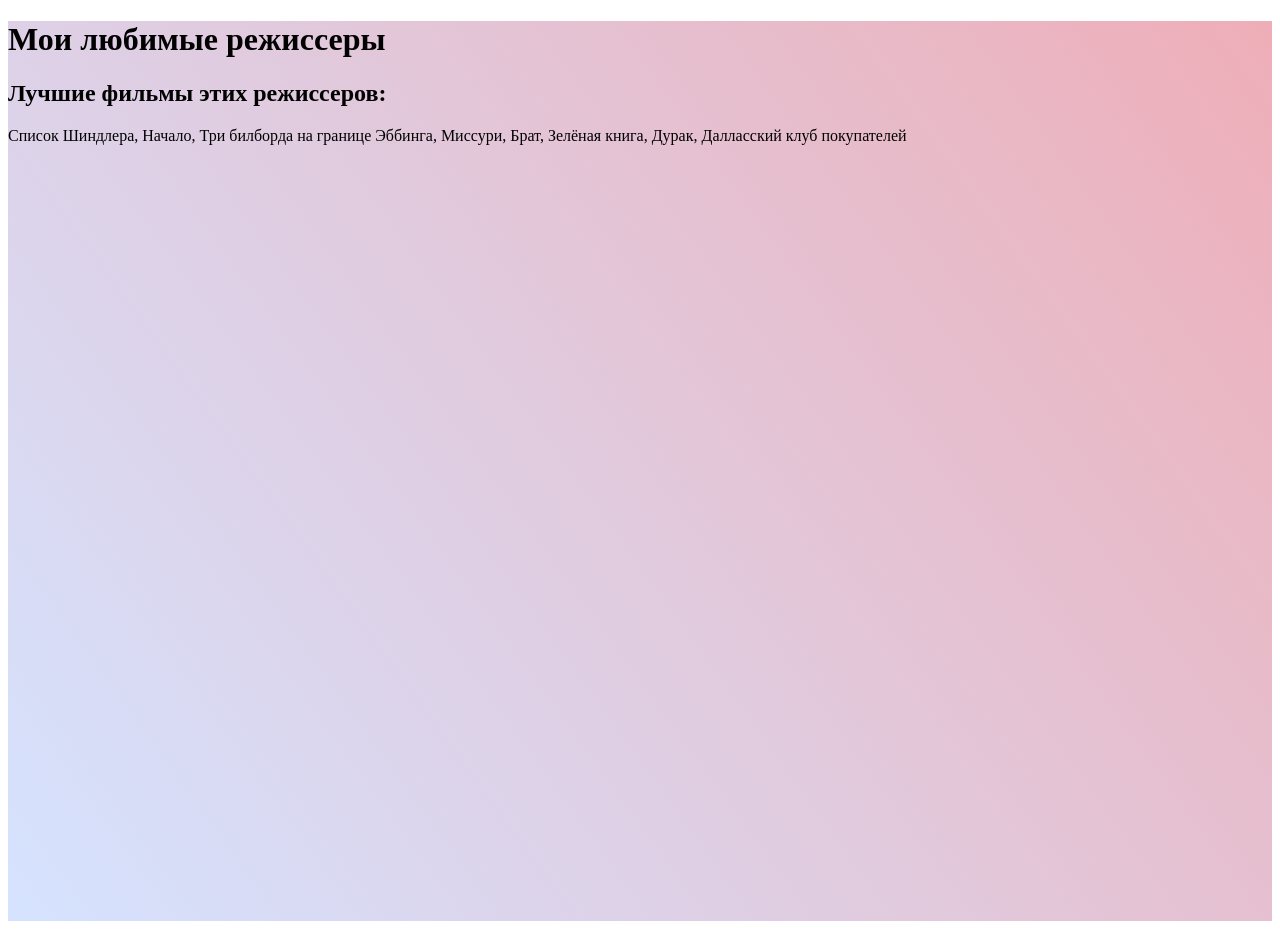
==== index.html @ 1203bbc5 "add project" ====
<!DOCTYPE html>
<html lang="en">

<head>
    <meta charset="UTF-8">
    <meta http-equiv="X-UA-Compatible" content="IE=edge">
    <meta name="viewport" content="width=device-width, initial-scale=1.0">
    <title>Document</title>
    <link rel="stylesheet" href="index.css">
</head>

<body>
    <div class="cover">
        <h1>Мои любимые режиссеры</h1>
        <div id="list"></div>
        <h2>Лучшие фильмы этих режиссеров:</h2>
        <div id="topFilms"></div>
    </div>

    <script src="/index.js"></script>
</body>

</html>
---- index.css ----
.cover {
    background: linear-gradient(234deg, rgba(238,174,184,1) 0%, #d5e3ff 100%);
    height: 100vh;
}
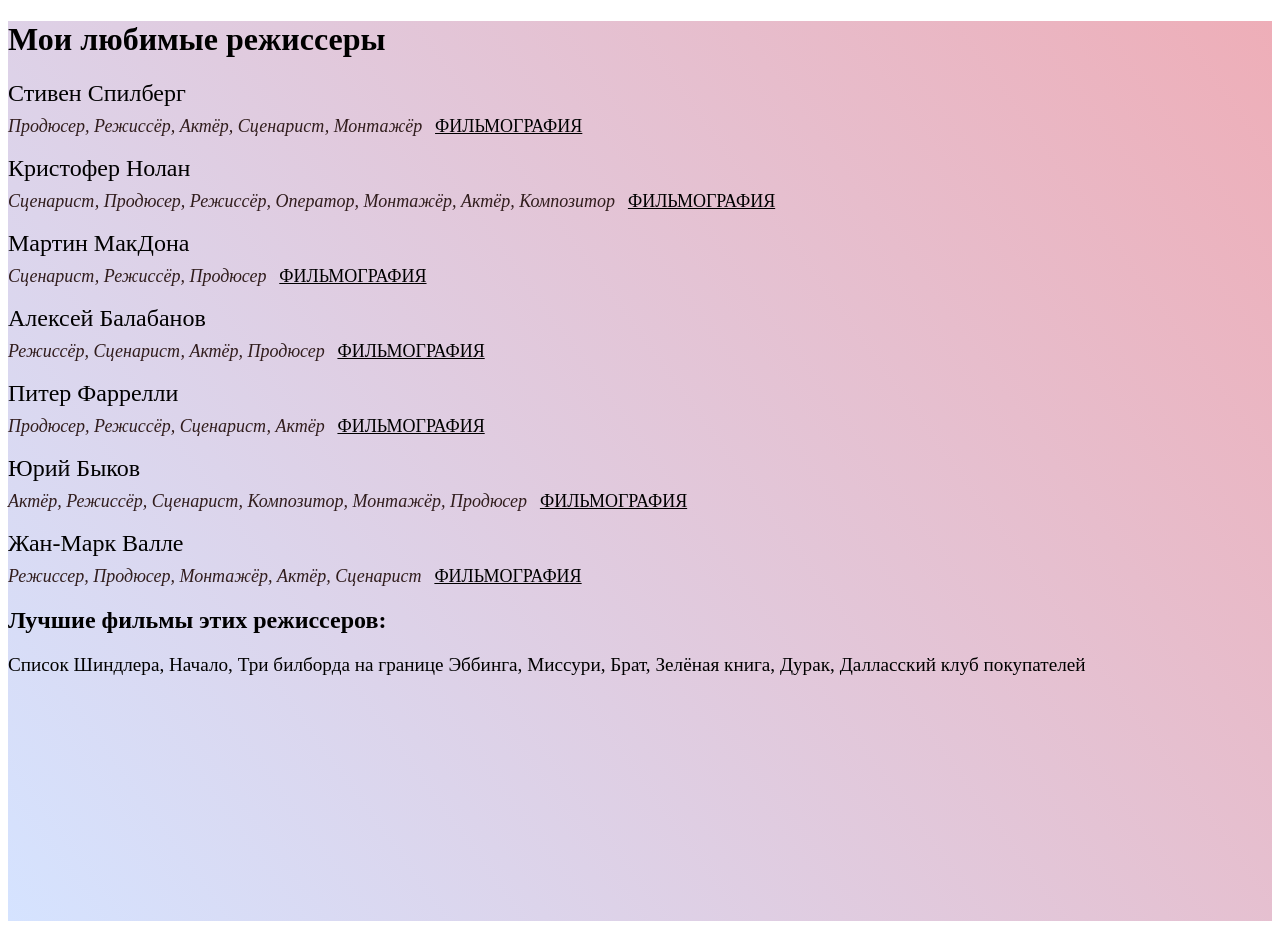
==== commit 5ff38aa6: "add cards.js modify index.js" ====
--- a/index.html
+++ b/index.html
@@ -17,7 +17,8 @@
         <div id="topFilms"></div>
     </div>
 
-    <script src="/index.js"></script>
+    <script src="./cards.js"></script>
+    <script src="./index.js"></script>
 </body>
 
 </html>
--- a/index.css
+++ b/index.css
@@ -3,5 +3,25 @@
     height: 100vh;
 }
 
+.director-name {
+    font-size: x-large;
+    margin-bottom: 2vh;
+}
 
+.director-career {
+    font-size: large;
+    font-style: italic;
+    color: rgb(49, 29, 29);
+    margin-top: 1vh;
+}
 
+.director-films {
+    color: black;
+    font-style: normal;
+    margin-left: 1vw;
+    text-transform: uppercase;
+}
+
+#topFilms {
+    font-size: larger;
+}
